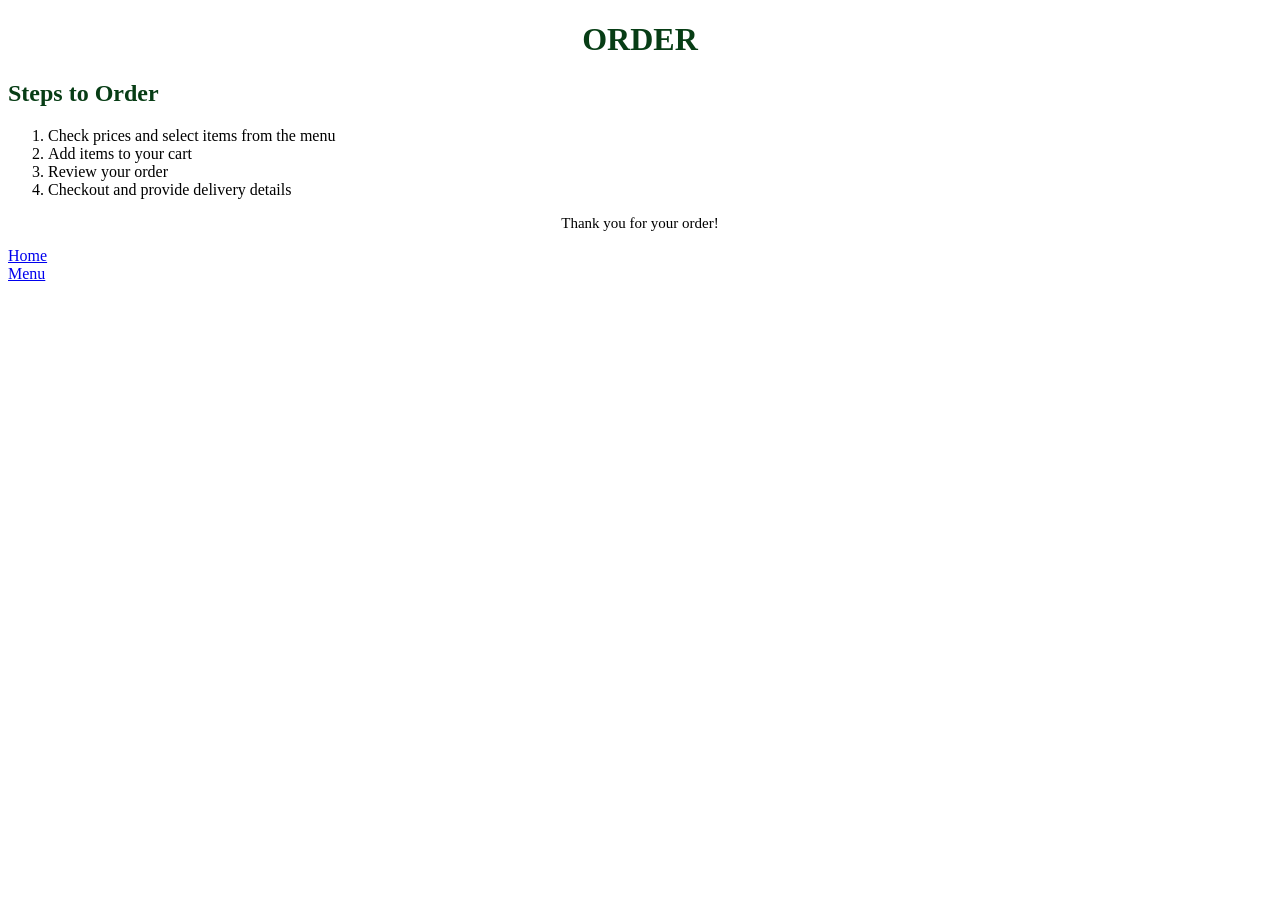
==== pages/order.html @ 44fc82f0 "Set up cafe  project" ====
<!DOCTYPE html>
<html lang="en">
<head>
    <meta charset="UTF-8">
    <meta name="viewport" content="width=device-width, initial-scale=1.0">
    <link rel="stylesheet" href="../style.css">
    <title>ORDER</title>
</head>
<body>
    <h1>ORDER</h1>
    <h2>Steps to Order</h2>
    <ol>
        <li>Check prices and select items from the menu</li>
        <li>Add items to your cart</li>
        <li>Review your order</li>
        <li>Checkout and provide delivery details</li>
    </ol>
    <p class="note">Thank you for your order!</p>
    
    <a href="../index.html">Home</a><br>
    <a href="menu.html">Menu</a><br>

    <iframe src="https://www.google.com/maps/embed?pb=!1m18!1m12!1m3!1d3133.0749110600714!2d124.86643700657655!3d8.359637567195712!2m3!1f0!2f0!3f0!3m2!1i1024!2i768!4f13.1!3m3!1m2!1s0x32ffbdf0e9129d3f%3A0x7ea5f6baccb6015b!2sTankulan%2C%20Manolo%20Fortich%2C%20Bukidnon!5e0!3m2!1sen!2sph!4v1793340025032!5m2!1sen!2sph" width="300" height="300" style="border:0;" allowfullscreen="" loading="lazy" referrerpolicy="strict-origin-when-cross-origin"></iframe>
</body>
</html>
---- style.css ----
*body {
    font-family: Times New Roman, Times, serif;
    color: #073d15;
    background-color: #073d15;
    }
h1, h2 {
    color: #073d15;
}
h1 {
    text-align: center;
}
.tagline {
    text-align: center;
    font-size: 20px;
}
.note {
    text-align: center;
    font-size: 15px;
}
img {
    border: 2px solid #113f1c;
    margin: 20px;
}
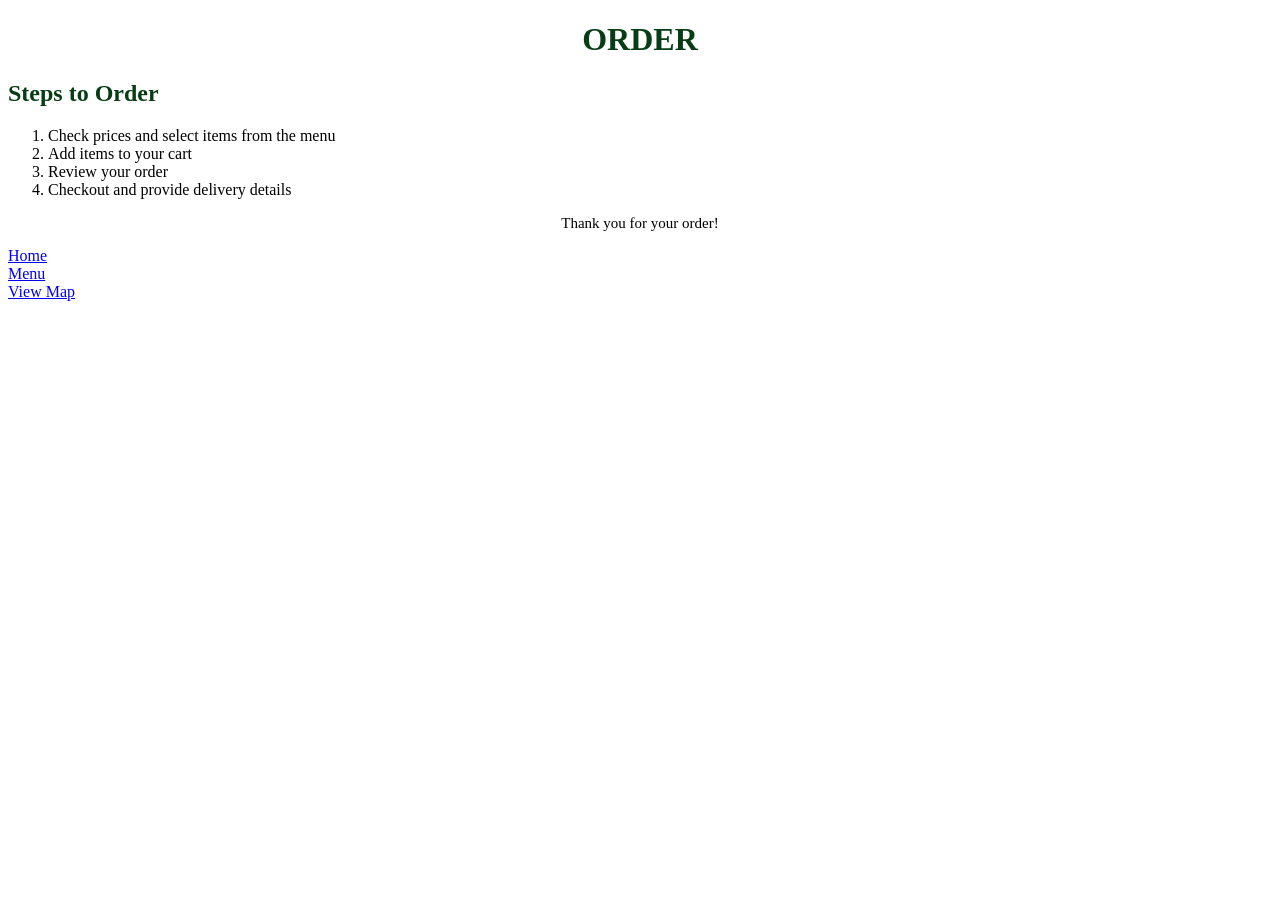
==== commit 9ec780f7: "Set up cafe project." ====
--- a/pages/order.html
+++ b/pages/order.html
@@ -20,6 +20,6 @@
     <a href="../index.html">Home</a><br>
     <a href="menu.html">Menu</a><br>
 
-    <iframe src="https://www.google.com/maps/embed?pb=!1m18!1m12!1m3!1d3133.0749110600714!2d124.86643700657655!3d8.359637567195712!2m3!1f0!2f0!3f0!3m2!1i1024!2i768!4f13.1!3m3!1m2!1s0x32ffbdf0e9129d3f%3A0x7ea5f6baccb6015b!2sTankulan%2C%20Manolo%20Fortich%2C%20Bukidnon!5e0!3m2!1sen!2sph!4v1793340025032!5m2!1sen!2sph" width="300" height="300" style="border:0;" allowfullscreen="" loading="lazy" referrerpolicy="strict-origin-when-cross-origin"></iframe>
+    <a href="https://www.google.com/maps/place/Tankulan,+Manolo+Fortich,+Bukidnon/@8.3670246,124.8481031,14z/data=!3m1!4b1!4m6!3m5!1s0x32ffbdf0e9129d3f:0x7ea5f6baccb6015b!8m2!3d8.3591749!4d124.8679347!16s%2Fg%2F11fyx9bh5m?entry=ttu&g_ep=EgoyMDI2MTAyNy4wIKXMDSoASAFQAw%3D%3D" width="300" height="300" style="border:0;" allowfullscreen="" loading="lazy" referrerpolicy="strict-origin-when-cross-origin">View Map</a>
 </body>
 </html>
